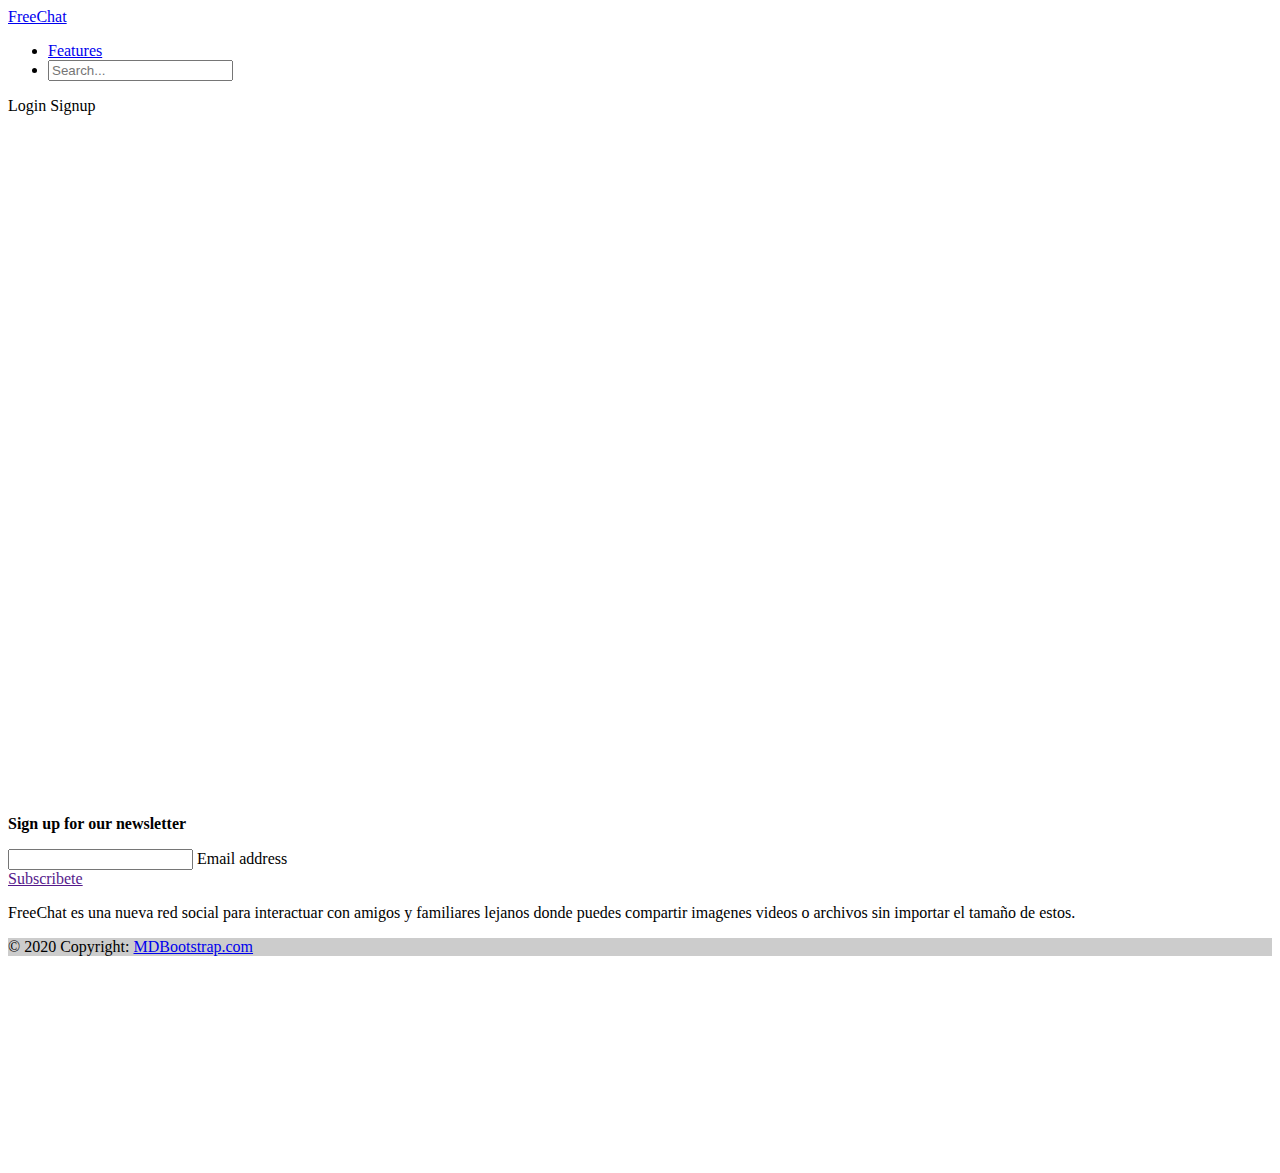
==== FreeChat/view/Index.html @ 0adbb630 "updating" ====
<!DOCTYPE html>

<html lang="en">

<head>
    <meta charset="UTF-8">
    <meta http-equiv="X-UA-Compatible" content="IE=edge">
    <meta name="viewport" content="width=device-width, initial-scale=1.0">
    <link href="https://cdn.jsdelivr.net/npm/bootstrap@5.0.2/dist/css/bootstrap.min.css" rel="stylesheet" integrity="sha384-EVSTQN3/azprG1Anm3QDgpJLIm9Nao0Yz1ztcQTwFspd3yD65VohhpuuCOmLASjC" crossorigin="anonymous">
    <link rel="stylesheet" href="https://use.fontawesome.com/releases/v5.7.0/css/all.css" integrity="sha384-lZN37f5QGtY3VHgisS14W3ExzMWZxybE1SJSEsQp9S+oqd12jhcu+A56Ebc1zFSJ" crossorigin="anonymous">
    <title>FreeChat</title>
</head>

<div id="header"></div>
<body>
  
</body>
<div id="f"></div>

<script src="https://code.jquery.com/jquery-2.2.2.min.js"></script>
<script>  
  $(function(){
    $("#f").load("Footer2.html"); 
  });
  $(function(){
    $("#header").load("Header.html"); 
  });
  </script>

</html>
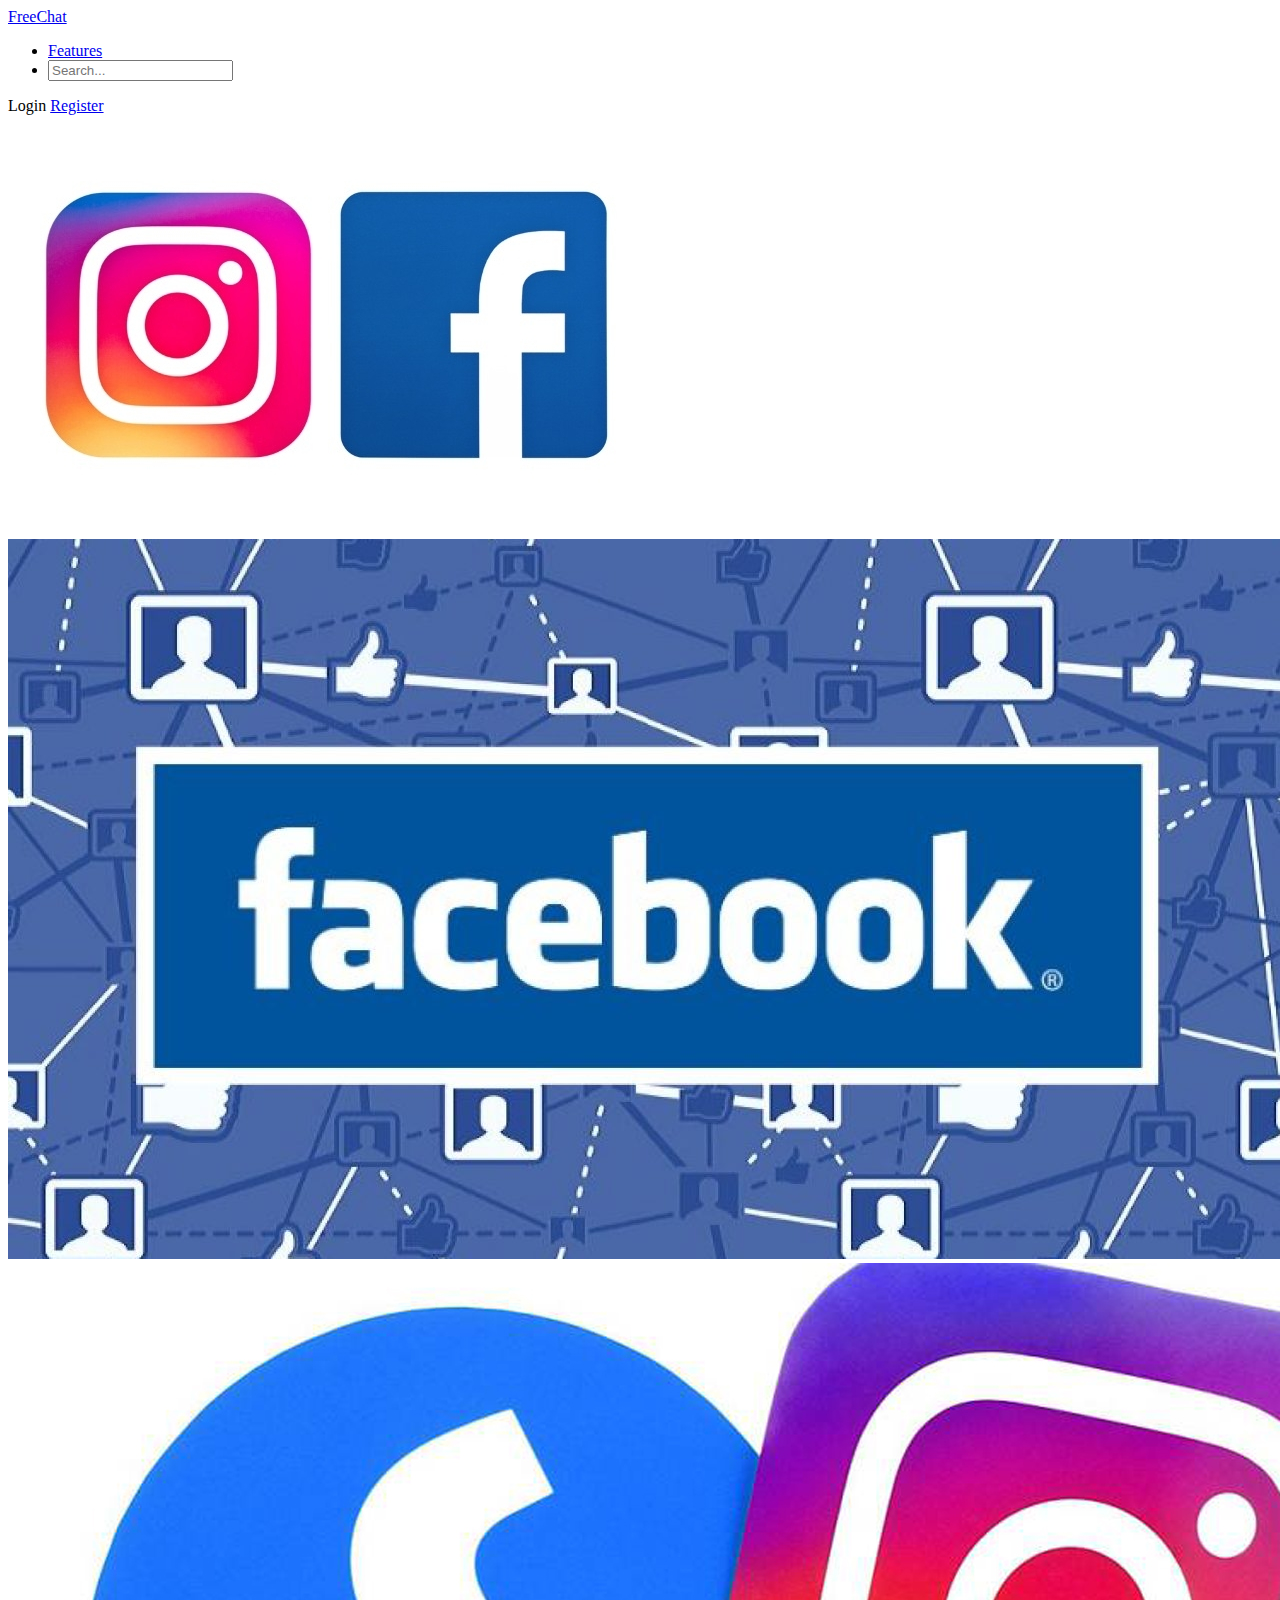
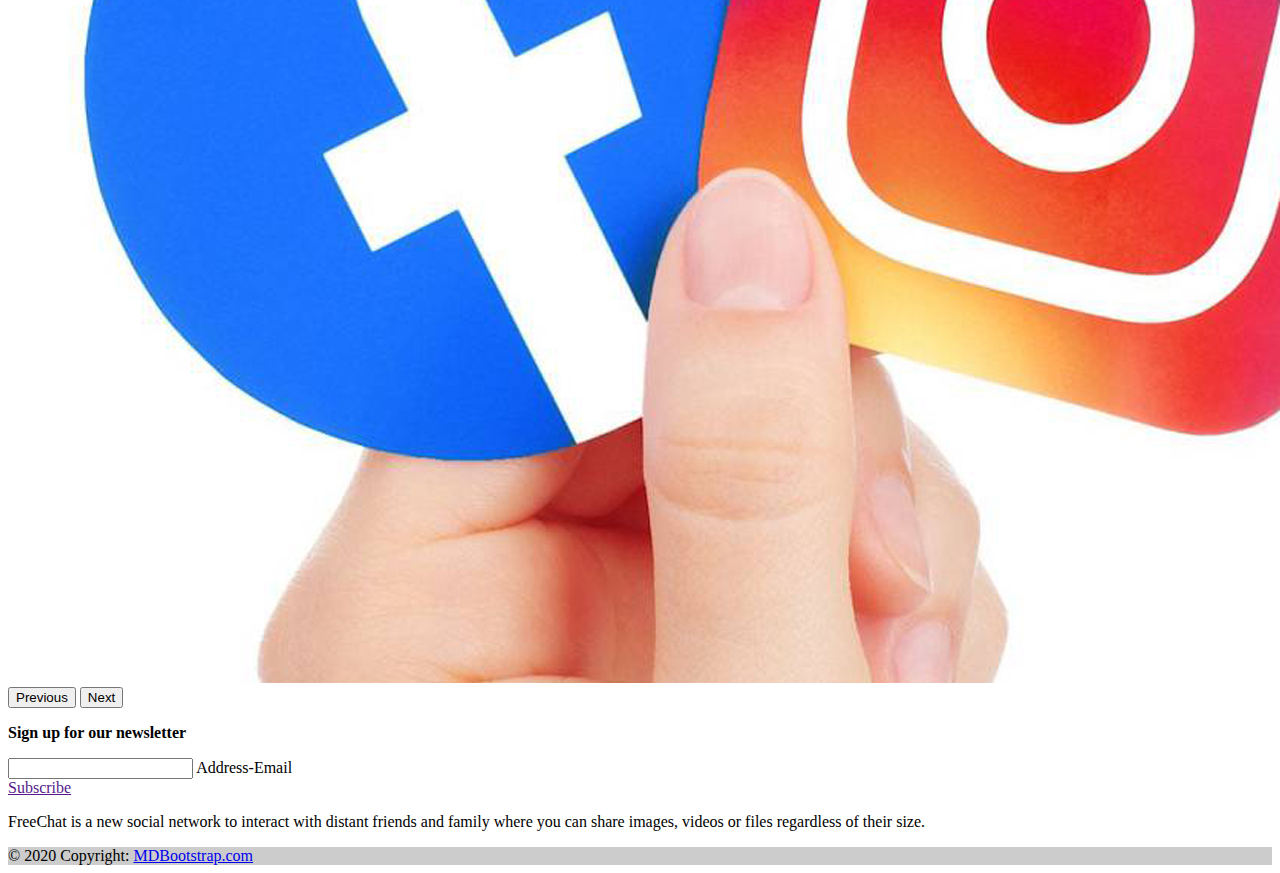
==== commit 84fe5199: "updating2" ====
--- a/FreeChat/view/Index.html
+++ b/FreeChat/view/Index.html
@@ -8,12 +8,34 @@
     <meta name="viewport" content="width=device-width, initial-scale=1.0">
     <link href="https://cdn.jsdelivr.net/npm/bootstrap@5.0.2/dist/css/bootstrap.min.css" rel="stylesheet" integrity="sha384-EVSTQN3/azprG1Anm3QDgpJLIm9Nao0Yz1ztcQTwFspd3yD65VohhpuuCOmLASjC" crossorigin="anonymous">
     <link rel="stylesheet" href="https://use.fontawesome.com/releases/v5.7.0/css/all.css" integrity="sha384-lZN37f5QGtY3VHgisS14W3ExzMWZxybE1SJSEsQp9S+oqd12jhcu+A56Ebc1zFSJ" crossorigin="anonymous">
+    <link rel="stylesheet" href="css/carousel.css">
     <title>FreeChat</title>
 </head>
 
 <div id="header"></div>
 <body>
-  
+  <div id="carouselExampleControls" class="carousel slide" data-bs-ride="carousel">
+    <div class="carousel-inner">
+      <div class="carousel-item active">
+        <img src="img_src/InstagramFacebookLogos640x480.jpg" class="d-block w-100" alt="...">
+      </div>
+      <div class="carousel-item">
+        <img src="img_src/facebook.jpg" class="d-block w-100" alt="...">
+      </div>
+      <div class="carousel-item">
+        <img src="img_src/FacebookInstagram.jpg" class="d-block w-100" alt="...">
+      </div>
+    </div>
+    <button class="carousel-control-prev" type="button" data-bs-target="#carouselExampleControls" data-bs-slide="prev">
+      <span class="carousel-control-prev-icon" aria-hidden="true"></span>
+      <span class="visually-hidden">Previous</span>
+    </button>
+    <button class="carousel-control-next" type="button" data-bs-target="#carouselExampleControls" data-bs-slide="next">
+      <span class="carousel-control-next-icon" aria-hidden="true"></span>
+      <span class="visually-hidden">Next</span>
+    </button>
+  </div>  
+  <script src="https://cdn.jsdelivr.net/npm/bootstrap@5.0.2/dist/js/bootstrap.bundle.min.js" integrity="sha384-MrcW6ZMFYlzcLA8Nl+NtUVF0sA7MsXsP1UyJoMp4YLEuNSfAP+JcXn/tWtIaxVXM" crossorigin="anonymous"></script>
 </body>
 <div id="f"></div>
 
--- a/FreeChat/view/css/carousel.css
+++ b/FreeChat/view/css/carousel.css
@@ -0,0 +1,3 @@
+div#carouselExampleControls{
+    height: 75%;
+}